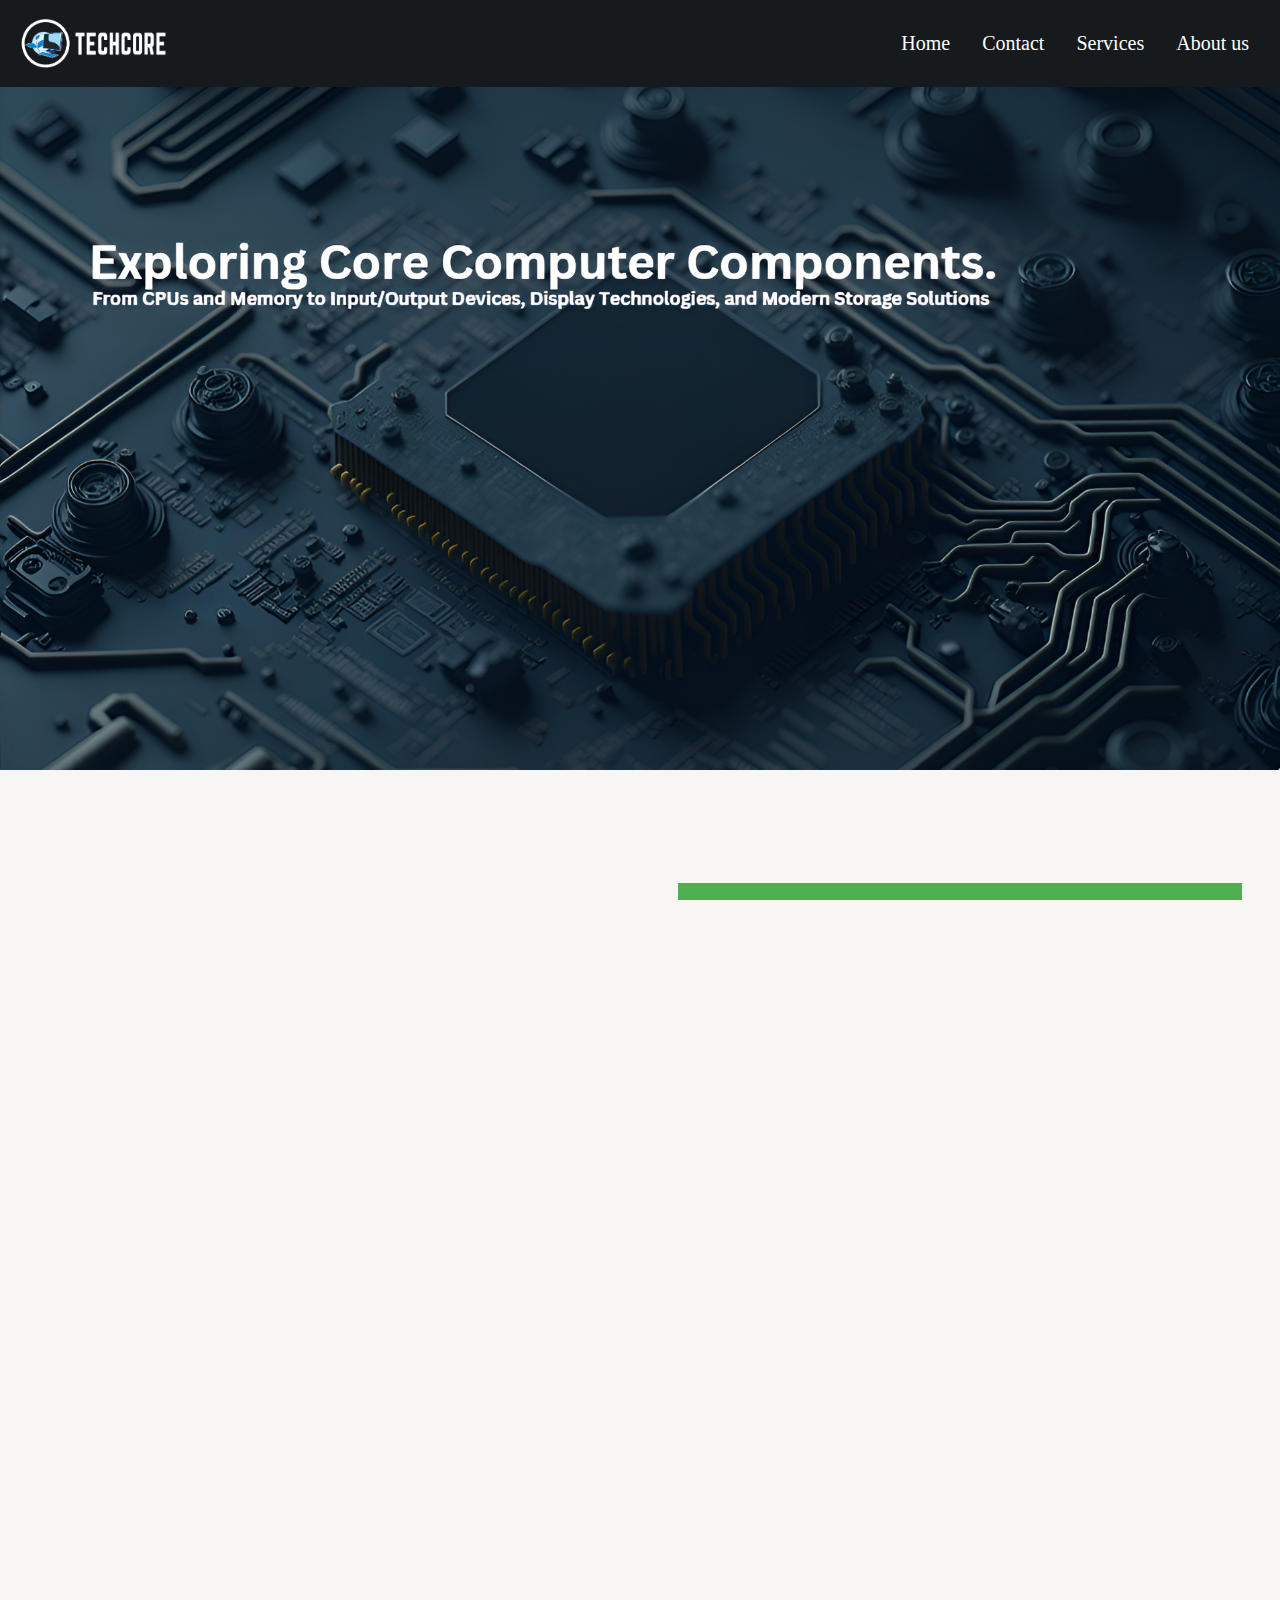
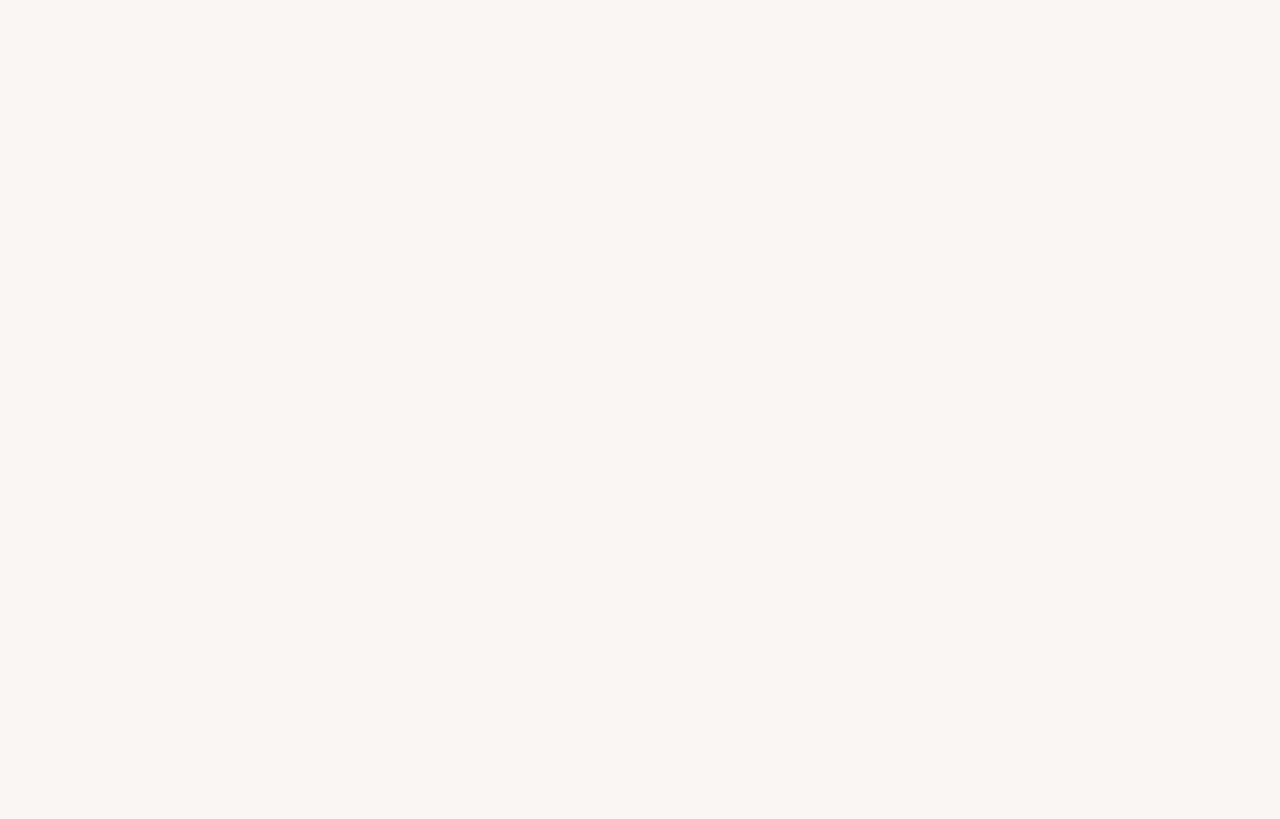
==== index.html @ e6acb6d1 "Add files via upload" ====
<html>

<head>
<title> TECHCORE </title>
<link rel="icon" type="image/x-icon" href="./assets/icotechcore.png">
<link rel="stylesheet" href="./style/Main.css">



</style>

</head>

<body>

  <div id="navbar" id="img1">
    <a href="index.html" id="logo"><img class="img55"  src="./assets/techcorelogo.png"></a> 
    <div id="navbar-right">
      <a class="active" href="index.html">Home</a>
      <a href="contacts.html">Contact</a>
      <a href="services.html">Services</a>
      <a href="about.html">About us</a>
    </div>
  </div>
  
  <header>

  </header>


  <table>

    <tr>
    <img class="image1" src="./assets/indexbackground1.png"/>
    </tr>

<tr class="tr2"> </h1>  
 </tr>
     <tr>
    <td style="height: 200px;"> <h1>Understanding the Basics of CPU</h1>   <p> Memory, Motherboards, and Power Supplies </p> 
      <br> <a href="book1.html" id="logo"><img src="./assets/cover1png.png"></a> </td>
    <td style="width: 50%; height: 200px;vertical-align: top;"><a href="book1.html" class="button">Read.</a>
      <p class="p2">This guide leads readers from the simplest stages and features that are found in a computer. An intelligence technical-design, it describes the purpose of the CPU while elucidating on ALU and the CU. The guide also pay special attention to the comparison of static and dynamic memory, threats and opportunities. It also discusses major differences regarding the placement of sockets within a motherboard – SATA sockets and RAM slots – as well asexplaining the logic behind power supply’s colour-coded cables.
      </p>
      </td>
  </tr>
  <td style="height: 200px;"> <h1>Essentials of Computer Hardware</h1>   <p> Input/Output Devices, Display Technologies, and Storage Solutions </p> 
    <br> <a href="book2.html" id="logo"><img src="./assets/cover2.png"></a> </td>
  <td style="width: 50%; height: 200px;vertical-align: top;"><a href="book2.html" class="button">Read.</a>
    <p class="p2">
      Although this guide provides a basic introduction to the hardware of the personal computer, it is sufficient to familiarize the user with the most important components of the computer. It defines several input and output devices and describes the purpose of Wireless input devices, and how they interface with computers. To support the discussion, there is side-by-side analysis of the workings of the LCD and CRT technologies and how these screen produce images. The guide also features other topics such as different types of printers and uses and differences in HDDs and SSHDs internally. And last but not the least, it presents the definitions and contrasting of DAS, NAS, SAN and Cloud storage system and discussing about the features and advantages of each of them.</p>
    </td>
  
  <tr><td></td> </tr>


  </table>


  
</body>

<footer class="footer-distributed">

  <div class="footer-left">
    
       <a href ="index.html"> <img class="imglogo1"  src="./assets/icotechcore.png"> </a> 
       <p class="footer-links">
      
    

    <a style="text-align: left; vertical-align: left;" href="index.html"> TECHCORE © 2024  </a> 
  </div>

  <div class="footer-center">

    <div>
      <i class="fa fa-map-marker"></i>
      <p style="text-align: left;"><span>332 A. Bonifacio Ave,</span>  <span> Marikina, 1804 Metro Manila</p> </span>
    </div>

    <div>
      <i class="fa fa-phone"></i>
      <span>63+9936716394</span>
    </div>

    <div>
      <i class="fa fa-envelope"></i>
      <p><a href="121444liybieparagatos@depedmarikina.ph">Email</a></p>
    </div>

  </div>

  <div class="footer-right">

    <p class="footer-company-about">
      <span style="text-align: left;">About the website</span>
      <a style="color: white;text-align: left; text-indent: 0;">
      This website is for school project only.  </a> 
    </p>

  </div>

</footer>

</html>
---- style/Main.css ----
html, body {width: 98vw; height: 98vh;
    background-color:#f8f5f5;
    width: 100%;
    height: 100%;
    margin: 0;
    padding: 0;
    scroll-behavior: smooth;
    overflow: scroll;
      overflow-x: hidden;
      font-family: "Poppins", sans-serif;
  }
  @import url("https://fonts.googleapis.com/css2?family=Poppins:wght@400;500;600;700&display=swap");
 
::-webkit-scrollbar {
    width: 0;  
    background: transparent;  
}

::-webkit-scrollbar-thumb {
    background: #000000;
}


  
  .second{
       background-color: rgb(0, 255, 106);
       width: 100%;
       height: 40%;
       float: left;
       }
*{
margin:0;
padding:0;
}



.logo{
width:50%;
float: left;
color:#fff;
font-weight: bold;
text-transform: uppercase;
line-height:60px;
font-size: 35px;
font-family: sans-serif;
}

nav{
width: 68%;
float: right;
position: sticky; top: 0;
}
.nav2 {
  float: left;
position: sticky; top: 0;

}
nav ul li{
display : block;
position:relative;
float: right;
}
nav ul li a{
text-decoration: none;
color: #fff; 
font-family: sans-serif;
font-weight: bold;
margin: 0 10px;
line-height: 60px;
text-transform: uppercase;
}
.parent {display: block;
	position: relative;
	float: left;
  line-height:30px;
	width: 100%;
	
}
.parent a{
  margin: 10px;color: #FFFFFF;
  text-decoration: none;}

.parent:hover > ul {
  display:block;
  position: absolute;
}

.child {
  display: none;
}

.child li {
  background-color: #E4EFF7;
  line-height: 30px;
  border-bottom:#CCC 1px solid;
  border-right:#CCC 1px solid;
  width:100%;}

.child li a{
  color: #000000;
}

ul{list-style: none;margin: 0;
  padding: 0px;
  min-width:10em;
}
ul ul ul{
  left: 100%;top: 0;
  margin-left:1px;
}

li:hover {
  background-color: #5e5e5e;
  
}

.parent li:hover {
  background-color: #F0F0F0;
}

.expand{
  font-size:12px;
  float:right;
  margin-right:5px;
}

.banner {
height: 100%;
}
.banner img{
width:100%;
height:90vh;
}
.content {
padding:5%;
}
.content p{
font-size:18px;
line-height: 1.7;
font-family: sans-serif;
margin-bottom: 25px;
padding: 16px;
}

header{
height: 70px;
background:#161A1C;
}

* {
  font-family: Open Sans;
}

section {
  width: 100%;
  display: inline-block;
  background: #333;
  height: 50vh;
  text-align: center;
  font-size: 22px;
  font-weight: 700;
  text-decoration: underline;
}

.footer-distributed{
  background:  #161A1C;
  box-shadow: 0 1px 1px 0 rgba(0, 0, 0, 0.12);
  box-sizing: border-box;
  width: 100%;
  text-align: left;
  font: bold 16px sans-serif;
  padding: 55px 50px;
}

.footer-distributed .footer-left,
.footer-distributed .footer-center,
.footer-distributed .footer-right{
  display: inline-block;
  vertical-align: top;
}

.footer-distributed .footer-left{
  width: 40%;
}

.footer-distributed h3{
  color:  #ffffff;
  font: normal 36px 'Open Sans', cursive;
  margin: 0;
}

.footer-distributed h3 span{
  color:  rgb(255, 255, 255);
}


.footer-distributed .footer-links{
  color:  #ffffff;
  margin: 20px 0 12px;
  padding: 0;
  text-align: left;
}

.footer-distributed .footer-links a{
  display:inline-block;
  line-height: 1.8;
  font-weight:400;
  text-decoration: none;
  color:  inherit;
}

.footer-distributed .footer-company-name{
  color:  #222;
  font-size: 14px;
  font-weight: normal;
  margin: 0;
}



.footer-distributed .footer-center{
  width: 35%;
}

.footer-distributed .footer-center i{
  background-color:  #33383b;
  color: #ffffff;
  font-size: 25px;
  width: 38px;
  height: 38px;
  border-radius: 50%;
  text-align: center;
  line-height: 42px;
  margin: 10px 15px;
  vertical-align: middle;
}

.footer-distributed .footer-center i.fa-envelope{
  font-size: 17px;
  line-height: 38px;
}

.footer-distributed .footer-center p{
  display: inline-block;
  color: #ffffff;
  font-weight:400;
  vertical-align: middle;
  margin:0;
}

.footer-distributed .footer-center p span{
  display:block;
  font-weight: normal;
  font-size:14px;
  line-height:2;
}

.footer-distributed .footer-center p a{
  color:  rgb(255, 255, 255);
  text-decoration: none;;
}

.footer-distributed .footer-links a:before {
  content: "|";
  font-weight:300;
  font-size: 20px;
  left: 0;
  color: #fff;
  display: inline-block;
  padding-right: 5px;
}

.footer-distributed .footer-links .link-1:before {
  content: none;
}


.footer-distributed .footer-right{
  width: 20%;
}

.footer-distributed .footer-company-about{
  line-height: 20px;
  color:  #92999f;
  font-size: 13px;
  font-weight: normal;
  margin: 0;
  text-align: left;
  text-indent: 0;
}

.footer-distributed .footer-company-about span{
  display: block;
  color:  #ffffff;
  font-size: 14px;
  font-weight: bold;
  margin-bottom: 20px;
  text-align: left;
  text-indent: 0;
}

.footer-distributed .footer-icons{
  margin-top: 25px;
}

.footer-distributed .footer-icons a{
  display: inline-block;
  width: 35px;
  height: 35px;
  cursor: pointer;
  background-color:  #161A1C;
  border-radius: 2px;

  font-size: 20px;
  color: #ffffff;
  text-align: center;
  line-height: 35px;

  margin-right: 3px;
  margin-bottom: 5px;
}

@media (max-width: 880px) {

  .footer-distributed{
    font: bold 14px sans-serif;
  }

  .footer-distributed .footer-left,
  .footer-distributed .footer-center,
  .footer-distributed .footer-right{
    display: block;
    width: 100%;
    margin-bottom: 40px;
    text-align: center;
  }

  .footer-distributed .footer-center i{
    margin-left: 0;
  }

}

.img55{
width: 100%;
height: 55px;
float: left;
}

.imglogo1{
width: 55px;
height: 55px;
float: left;
}
.icon1{
width: 35px;
height: 35px;
float: left;

}
.image1, coffee3.png{
width: 100%;
height: 700px;
float: left;
}

.h2{
  color:white
}


#navbar {
  overflow: hidden;
  background-color: #161A1C;
 
  transition: 0.4s;
  position: fixed;
  width: 100%;
  top: 0;
  z-index: 99;
}

#navbar a {
  float: left;
  color: rgb(255, 255, 255);
  text-align: center;
  padding: 5px;
  padding: 1rem;
  text-decoration: none;
  font-size: 20px; 
  line-height: 25px;
  border-radius: 4px;
}

#navbar #logo {
  font-size: 35px;
  font-weight: bold;
   text-align: center;
  transition: 0.4s;
  color: rgb(255, 255, 255);
}

#navbar-right {
  float: right;
  padding: 5px;
  margin: 10px
}
.img2 {
  height: 50%;
  width: 100%;
  align-items: center;
}
table, th, td{
  border: 1px solid  #f8f5f5;
  border-collapse: collapse;
}
th, td {
  background-color:  #f8f5f5;
}
    td {
      padding: 8px;
      text-align: center;
      border-bottom: transparent  #f8f5f5;
      width: 50%;
      height: 200px
    }

    th {
      background-color: #f2f2f2;
    }

th, td {
  background-color:  #f8f5f5;
}
    td {
      padding: 8px;
      text-align: center;
      border-bottom: transparent  #f8f5f5;
      width: 50%;
      height: 200px
    }
    .tr2 {
      padding: 8px;
      text-align: center;
      border-bottom: transparent  #f8f5f5;
      width: 50%;
      height: 100px;

    }


    th {
      background-color: #f2f2f2;
    }

  

 nav {
            background-color: #f1f1f1;
            padding: 10px;
        }

        nav ul {
            list-style-type: none;
            margin: 0;
            padding: 0;
        }

        nav ul li {
            display: inline;
            margin-right: 10px;
        }

        section {
            padding: 20px;
        }

        footer {
            background-color: #333;
            color: #fff;
            padding: 20px;
            text-align: center;
        }
        .p1  {
  text-indent: 50px;
  text-align: justify;
  color: rgb(0, 0, 0);
  letter-spacing: 1px;
}
.p2{
 
  text-align: justify;
  color: rgb(0, 0, 0);
  letter-spacing: 1px;
  line-height: 2;
 
}


h2 ,li {
  color: rgb(0, 0, 0);
}
#img1 {
  width: 100%;
  height: 500
}
.button {
  background-color: #4CAF50;
  border: none;
  color: white;
  padding: 15px 32px;
  text-align: center;
  text-decoration: none;
  display: inline-block;
  font-size: 16px;
  margin: 4px 2px;
  cursor: pointer;
  width: 500px;
}
p, h1
{
  margin:0;
  padding:0;
}
p,h1{
  text-align: center;
  font-family: "Poppins", sans-serif;
}
.p2 {
  text-align: justify;
  text-indent: 50px;
  padding-top: 50px;
  padding-right: 80px;
  padding-bottom: 50px;
  padding-left: 80px;
}
.td2{
  width: 100%;
}
marquee{
  width: 100%;
}

.sign-up {
        width: 45%;
      }

      .sign-up-form {
        padding: 1.75rem;
      }
      .sign-up-form {
      display: flex;
      flex-direction: column;
  
      padding: 1.2rem;
      border-radius: 0.8rem;
      box-shadow: 0 8px 0px rgba(0 0 0/0.15);
      color: #b9b6d3;
      background-color: white;
    }
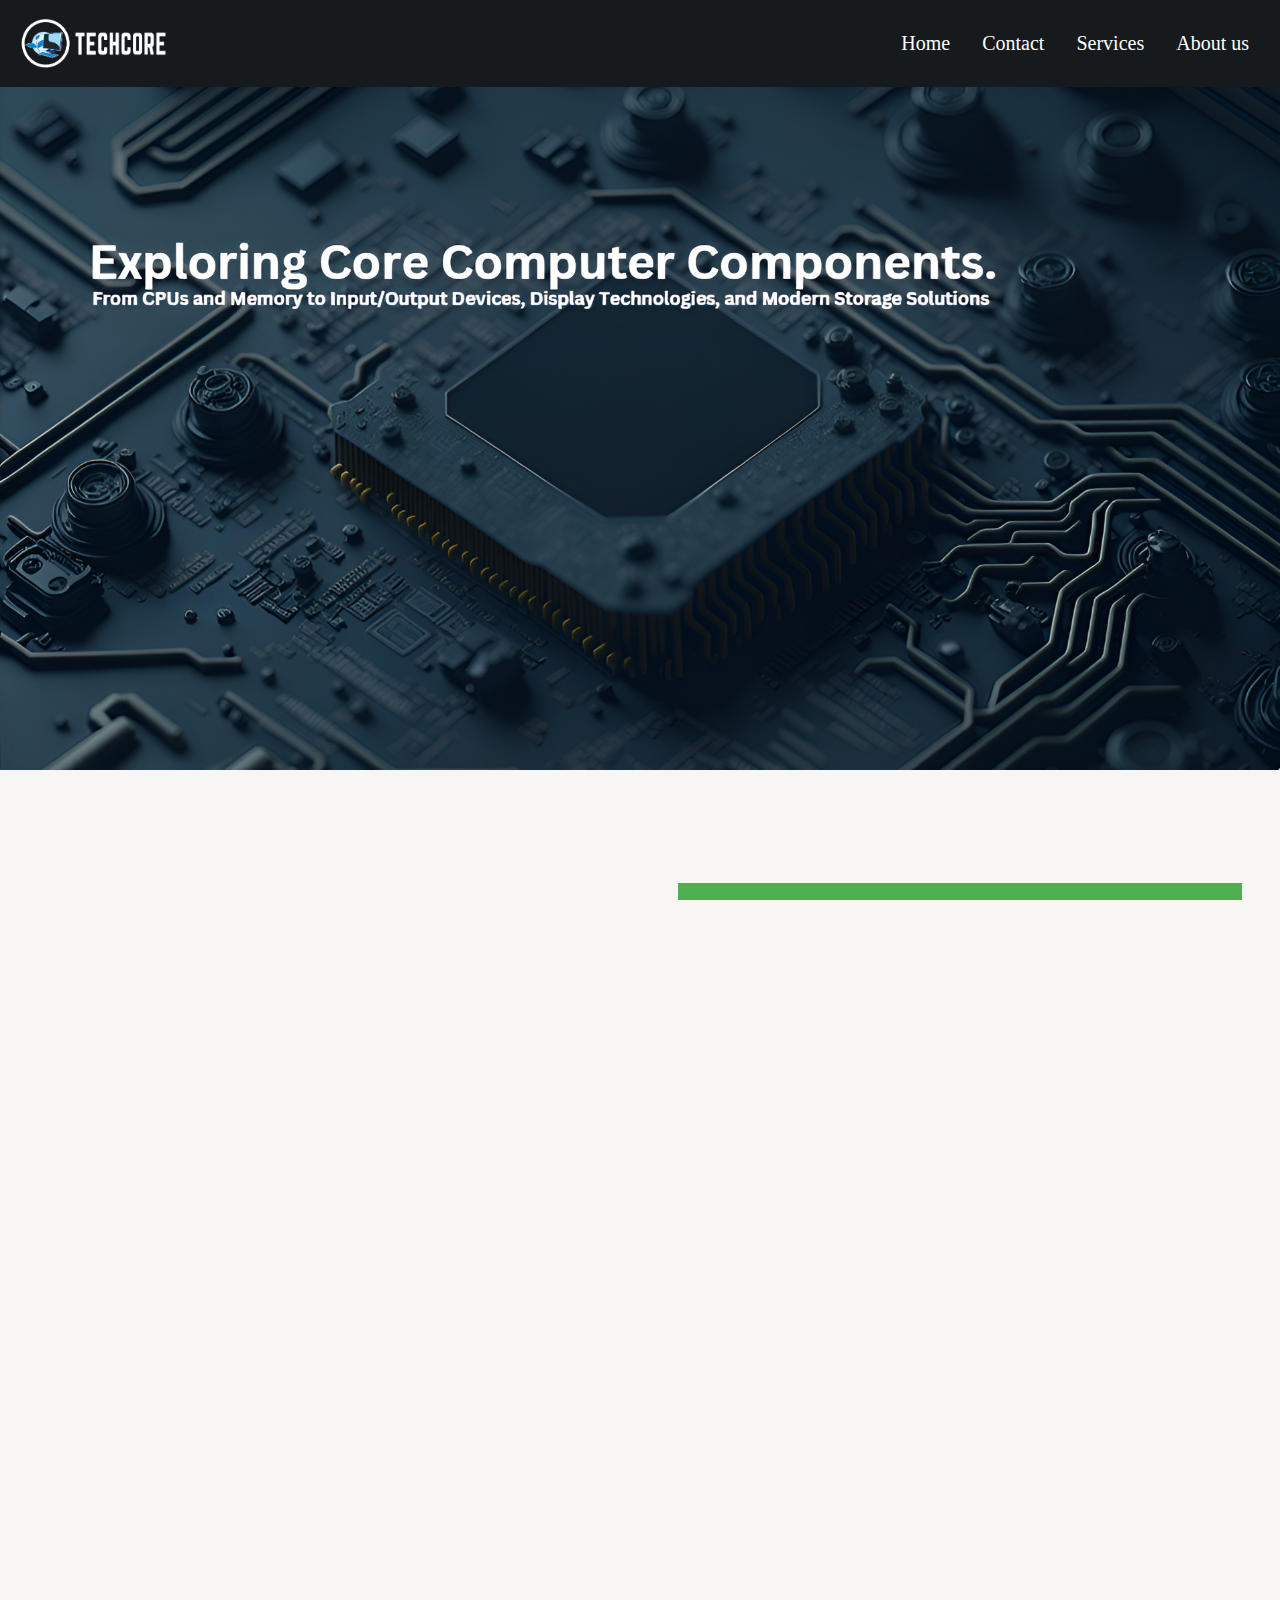
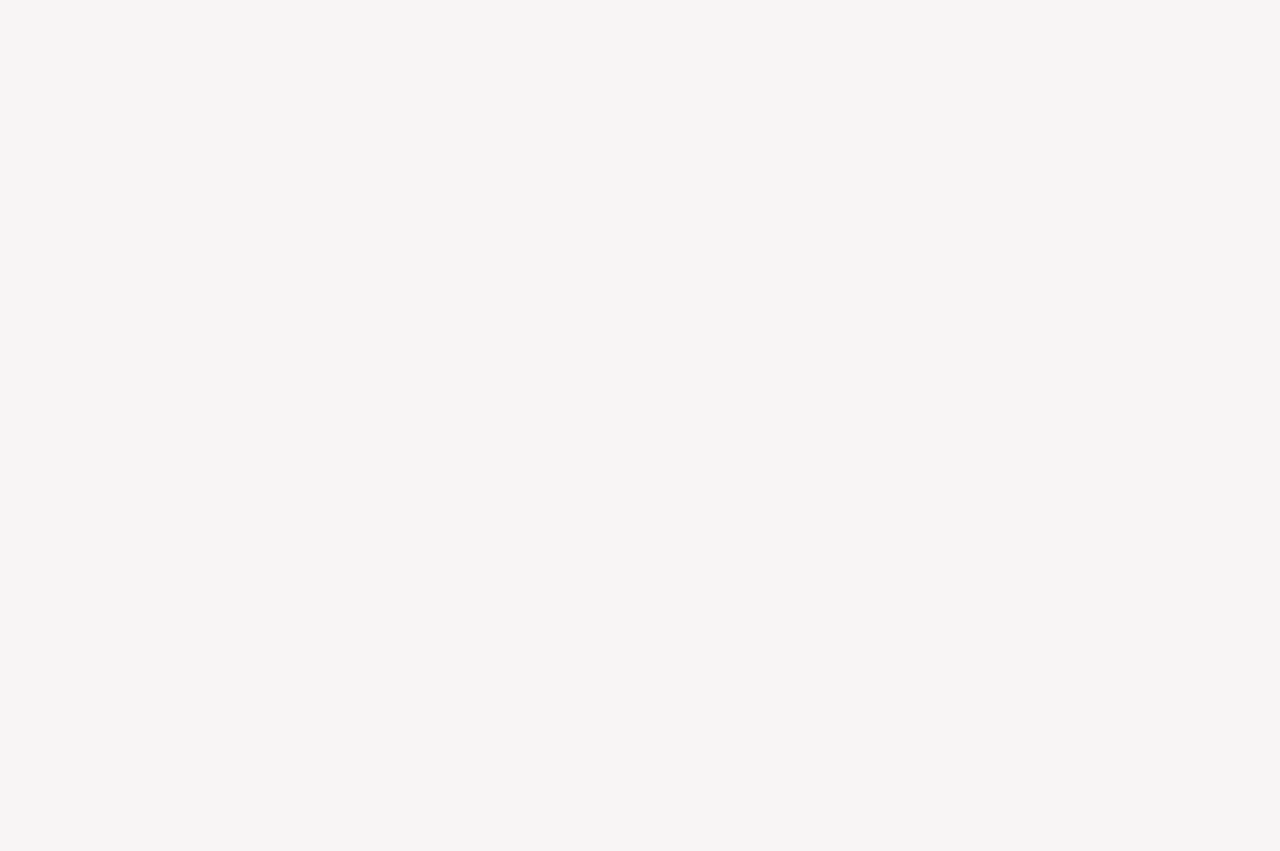
==== commit 120ed8dc: "Update index.html" ====
--- a/index.html
+++ b/index.html
@@ -40,7 +40,7 @@
     <td style="height: 200px;"> <h1>Understanding the Basics of CPU</h1>   <p> Memory, Motherboards, and Power Supplies </p> 
       <br> <a href="book1.html" id="logo"><img src="./assets/cover1png.png"></a> </td>
     <td style="width: 50%; height: 200px;vertical-align: top;"><a href="book1.html" class="button">Read.</a>
-      <p class="p2">This guide leads readers from the simplest stages and features that are found in a computer. An intelligence technical-design, it describes the purpose of the CPU while elucidating on ALU and the CU. The guide also pay special attention to the comparison of static and dynamic memory, threats and opportunities. It also discusses major differences regarding the placement of sockets within a motherboard – SATA sockets and RAM slots – as well asexplaining the logic behind power supply’s colour-coded cables.
+      <p class="p2">This guide takes the readers from the preliminary steps and characteristics which are inherent to a computer. meant as an intelligence technical-design, it elaborates on the purpose of the CPU alongside ALU & CU. There also provided the basic attention to the threats and opportunities of static and dynamic memory, relatively. There isn’t also much information focused on major differences and more detailed socket placing within a motherboard, namely SATA sockets and RAM slots and the logic of power supply’s cables being colored.
       </p>
       </td>
   </tr>
@@ -103,4 +103,4 @@
 
 </footer>
 
-</html>+</html>
